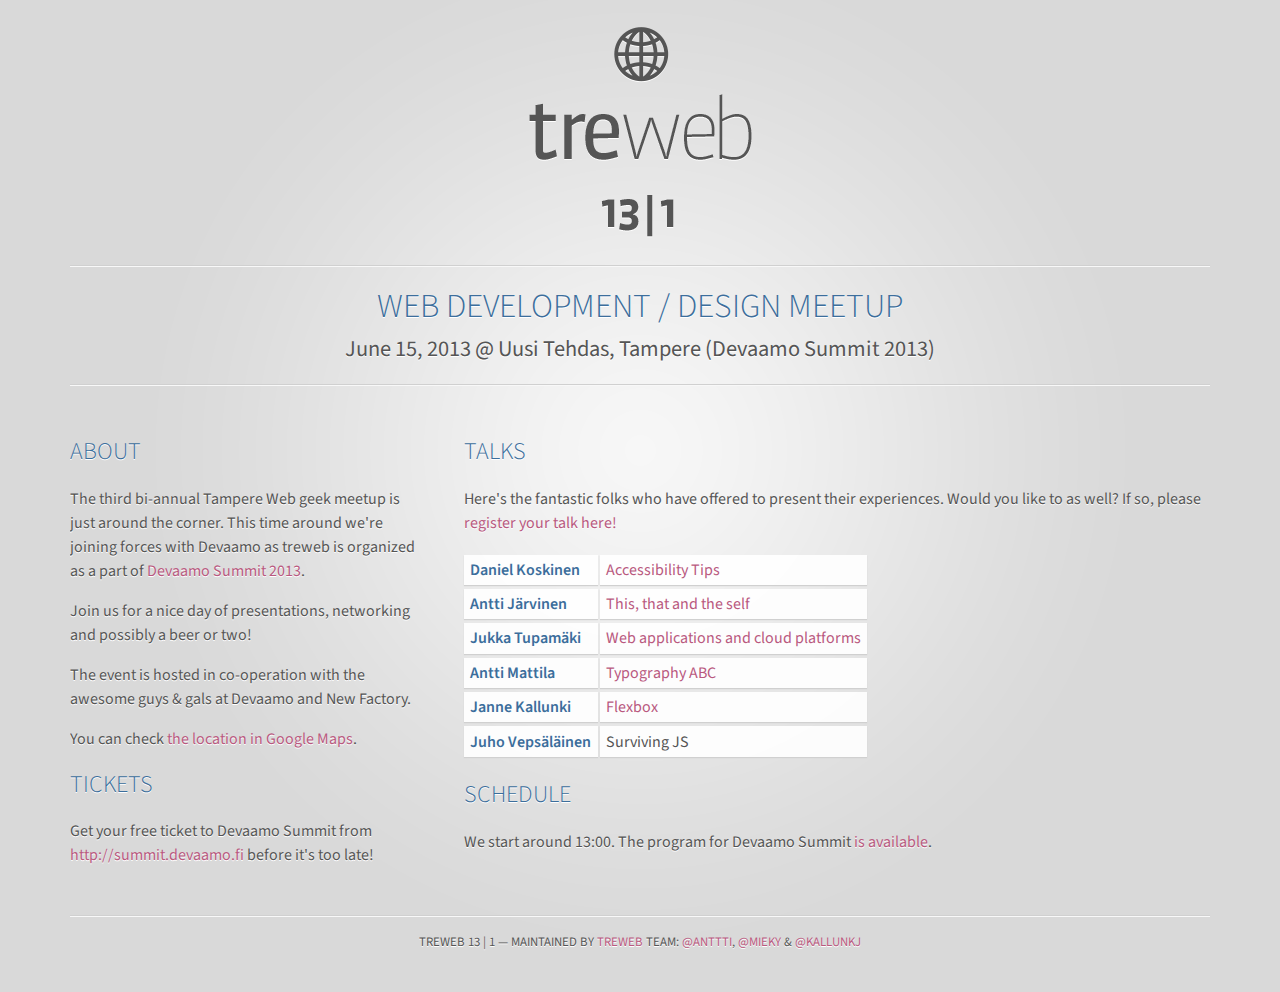
==== index.html @ 11a4b46c "add daniel's blog entry" ====
<!DOCTYPE html>
<html>

  <head>
    <meta charset='utf-8' />
    <meta http-equiv="X-UA-Compatible" content="chrome=1" />
    <meta name="description" content="treweb 13 | 1 : The Tampere web development / design meetup" />
    <meta name="viewport" content="width=device-width, initial-scale=1.0" />

    <!--[if lte IE 9]><link rel="stylesheet" href="css/ie.css" type="text/css" media="screen" /><![endif]-->

    <link rel="stylesheet" type="text/css" media="screen" href="stylesheets/1140.css">

    <link href='http://fonts.googleapis.com/css?family=Source+Sans+Pro:300,400,600' rel='stylesheet' type='text/css'>
    <link rel="stylesheet" type="text/css" media="screen" href="stylesheets/styles.css">
    <link rel="shortcut icon" href="favicon.ico">
    <script type="text/javascript" src="javascripts/css3-mediaqueries.js"></script>

    <title>treweb 13 | 1</title>
  </head>

  <body>
    <div class="container">
      <div class="row" id="header">
        <div class="twelvecol last">
          <h1 id="treweb-logo">treweb 13&nbsp;|&nbsp;1</h1>
        </div>
      </div>
      <div class="row" id="tagline">
        <div class="twelvecol last">
          <h2>Web development / design meetup</h2>
          <p>June 15, 2013 @ Uusi Tehdas, Tampere (Devaamo Summit 2013)</p>
        </div>
      </div>
      <div class="row" id="content">
        <div class="fourcol">
          <h2>About</h2>
          <p>
            The third bi-annual Tampere Web geek meetup is just around the corner.
            This time around we're joining forces with Devaamo as treweb is organized as
            a part of <a href="http://summit.devaamo.fi">Devaamo Summit 2013</a>.
          </p>
          <p>Join us for a nice day of presentations, networking and possibly a beer or two!</p>
          <p>The event is hosted in co-operation with the awesome guys &amp; gals at Devaamo and New Factory.</p>
          <p>You can check <a href="https://maps.google.fi/maps?q=v%C3%A4in%C3%B6+linnan+aukio+15,+tampere">the location in Google Maps</a>.</p>

          <h2>Tickets</h2>
          <p>Get your free ticket to Devaamo Summit from <a href="http://summit.devaamo.fi">http://summit.devaamo.fi</a> before it's too late!</p>
        </div>
        <div class="eightcol last">

          <h2>Talks</h2>
          <p>Here's the fantastic folks who have offered to present their experiences. Would you like to as well? If so, please <a href="http://treweb.wufoo.com/forms/treweb-13-1-speakers/">register your talk here!</a></p>

          <table>
            <tr>
              <td class="name">Daniel&nbsp;Koskinen</td><td class="topic"><a href="http://danielkoskinen.com/accessibility-tips-for-front-end-developers/">Accessibility Tips</a></td>
            </tr>
            <tr>
              <td class="name">Antti&nbsp;Järvinen</td><td class="topic"><a href="http://jsfiddle.net/Y2Ybc/1/">This, that and the self</a></td>
            </tr>
            <tr>
              <td class="name">Jukka&nbsp;Tupamäki</td><td class="topic"><a href="https://www.dropbox.com/s/4pq86p0c782ydou/tupamaki_treweb201301.pdf">Web applications and cloud platforms</a></td>
            </tr>
            <tr>
              <td class="name">Antti&nbsp;Mattila</td><td class="topic"><a href="http://alupark.fi/presentations/typography/">Typography ABC</a></td>
            </tr>
            <tr>
              <td class="name">Janne&nbsp;Kallunki</td><td class="topic"><a href="http://kallunki.org/treweb2013-1.pdf">Flexbox</a></td>
            </tr>
            <tr>
              <td class="name">Juho&nbsp;Vepsäläinen</td><td class="topic">Surviving JS</td>
            </tr>
          </table>

          <h2>Schedule</h2>
          <p>We start around 13:00. The program for Devaamo Summit <a href="http://summit.devaamo.fi/2013/program/">is available</a>.</p>
        <!--
          <table>
              <tr><th>9:00</th><td>Doors open, coffee &amp; chat</td></tr>
              <tr><th>9:45</th><td>Opening words</td></tr>
              <tr><th>10:00 – 12:00</th><td>Talks</td></tr>
              <tr><th>12:00 – 13:00</th><td>Lunch break (we'll have a little something for you)</td></tr>
              <tr><th>13:00 – 16:00</th><td>Talks</td></tr>
              <tr><th>16:00 –</th><td>Who knows!</td></tr>
          </table>
        -->

        </div>
      </div>
      <div class="row" id="footer">
        <div class="twelvecol">
          <p class="copyright">treweb 13 | 1 &mdash; maintained by <a href="https://github.com/treweb">treweb</a> team:
          <a href="http://twitter.com/anttti">@anttti</a>, <a href="http://twitter.com/mieky">@mieky</a> &amp; <a href="http://twitter.com/kallunkj">@kallunkj</a>
          </p>
        </div>
      </div>
    </div>
  </body>
</html>
---- stylesheets/1140.css ----
/* CSS Resets */

html,body,div,span,object,iframe,h1,h2,h3,h4,h5,h6,p,blockquote,pre,a,abbr,address,cite,code,del,dfn,em,img,ins,q,small,strong,sub,sup,dl,dt,dd,ol,ul,li,fieldset,form,label,legend,table,caption,tbody,tfoot,thead,tr,th,td{border:0;margin:0;padding:0}article,aside,figure,figure img,figcaption,hgroup,footer,header,nav,section,video,object{display:block}a img{border:0}figure{position:relative}figure img{width:100%}


/* ==================================================================================================================== */
/* ! The 1140px Grid V2 by Andy Taylor \ http://cssgrid.net \ http://www.twitter.com/andytlr \ http://www.andytlr.com   */
/* ==================================================================================================================== */

.container {
padding-left: 20px;
padding-right: 20px;
}

.row {
width: 100%;
max-width: 1140px;
min-width: 755px;
margin: 0 auto;
overflow: hidden;
}

.onecol, .twocol, .threecol, .fourcol, .fivecol, .sixcol, .sevencol, .eightcol, .ninecol, .tencol, .elevencol {
margin-right: 3.8%;
float: left;
min-height: 1px;
}

.row .onecol {
width: 4.85%;
}

.row .twocol {
width: 13.45%;
}

.row .threecol {
width: 22.05%;
}

.row .fourcol {
width: 30.75%;
}

.row .fivecol {
width: 39.45%;
}

.row .sixcol {
width: 48%;
}

.row .sevencol {
width: 56.75%;
}

.row .eightcol {
width: 65.4%;
}

.row .ninecol {
width: 74.05%;
}

.row .tencol {
width: 82.7%;
}

.row .elevencol {
width: 91.35%;
}

.row .twelvecol {
width: 100%;
float: left;
}

.last {
margin-right: 0px;
}

img, object, embed {
max-width: 100%;
}

img {
	height: auto;
}


/* Smaller screens */

@media only screen and (max-width: 1023px) {

	body {
	font-size: 0.8em;
	line-height: 1.5em;
	}
	
	}


/* Mobile */

@media handheld, only screen and (max-width: 767px) {

	body {
	font-size: 16px;
	-webkit-text-size-adjust: none;
	}
	
	.row, body, .container {
	width: 100%;
	min-width: 0;
	margin-left: 0px;
	margin-right: 0px;
	padding-left: 0px;
	padding-right: 0px;
	}
	
	.row .onecol, .row .twocol, .row .threecol, .row .fourcol, .row .fivecol, .row .sixcol, .row .sevencol, .row .eightcol, .row .ninecol, .row .tencol, .row .elevencol, .row .twelvecol {
	width: auto;
	float: none;
	margin-left: 0px;
	margin-right: 0px;
	padding-left: 20px;
	padding-right: 20px;
	}

}
---- stylesheets/styles.css ----
/* ============================== */
/* ! Layout for desktop version   */
/* ============================== */

	body {
		background: #d9d9d9 url('../images/body-back.png') no-repeat center center;
		background-attachment: fixed;
		color: #555555;
		text-shadow: 0px 1px 0px #fff;
		font-family: 'Source Sans Pro', sans-serif;
		font-weight: 400;
		line-height: 1.5em;
	}

	#treweb-logo {
		width: 100%;
		height: 225px;
		display: block;
		background: transparent url('../images/treweb-logo-horizontal-225.png') no-repeat center center;
		text-indent: -99999px;
		font-size: 1px;
		overflow: hidden;
		margin: 20px 0;
	}

	#tagline {
		text-align: center;
		font-size: 1.4em;
	}

	h2 {
		text-transform: uppercase;
		font-weight: 300;
		margin: 20px 0;
		color: #3c6e9c;
		line-height: 1.2em;
	}

	a {
		color: #b9597f;
		text-decoration: none;
		-webkit-transition: all 200ms ease-in-out;
		-moz-transition: all 200ms ease-in-out;
		transition: all 200ms ease-in-out;
	}

	a:hover {
		color: #d77399;
		text-shadow: 0px 0px 3px #d77399;
	}
	
	p {
		margin: 1em 0;
	}

	table {
		border-spacing: 2px 4px;
		margin: 0 -2px;
		padding: 0;
	}

	table tr {

	}

	table tr td,
	table tr th {
		vertical-align: top;
		background: #fff;
		background: rgba(255,255,255,0.9);
		padding: 0.2em 0.4em;
		box-shadow: 0px 1px 1px #d0d0d0;
	}

	table tr th {
		text-align: left;
	}

	table tr td.name {
		font-weight: 600;
		color: #3c6e9c;
	}

	#header {
		border-bottom: 1px solid #d0d0d0;
	}

	#tagline {
		border-top: 1px solid #f8f8f8;
		border-bottom: 1px solid #d0d0d0;
	}

	#tagline h2 {
		margin-bottom: 0;
	}

	#tagline p {
		margin-top: 10px;
	}

	#content {
		border-top: 1px solid #f8f8f8;
		border-bottom: 1px solid #d0d0d0;
		padding: 2em 0
	}

	#footer {
		border-top: 1px solid #f8f8f8;
		font-size: 0.8em;
		text-transform: uppercase;
		text-align: center;
		padding-bottom: 2em;
	}

/* ============================= */
/* ! Layout for mobile version   */
/* ============================= */

@media handheld, only screen and (max-width: 767px) {

	body {
		background-attachment: scroll;
		background-position: center top;
		background-size: 100% auto;
	}

}


/* ========================================== */
/* ! Provide higher res assets for iPhone 4   */
/* ========================================== */

@media only screen and (-webkit-min-device-pixel-ratio: 2) { 

	#treweb-logo {
		background-image: url('../images/treweb-logo-horizontal-450.png');
		background-size: 225px 225px;
	}

}
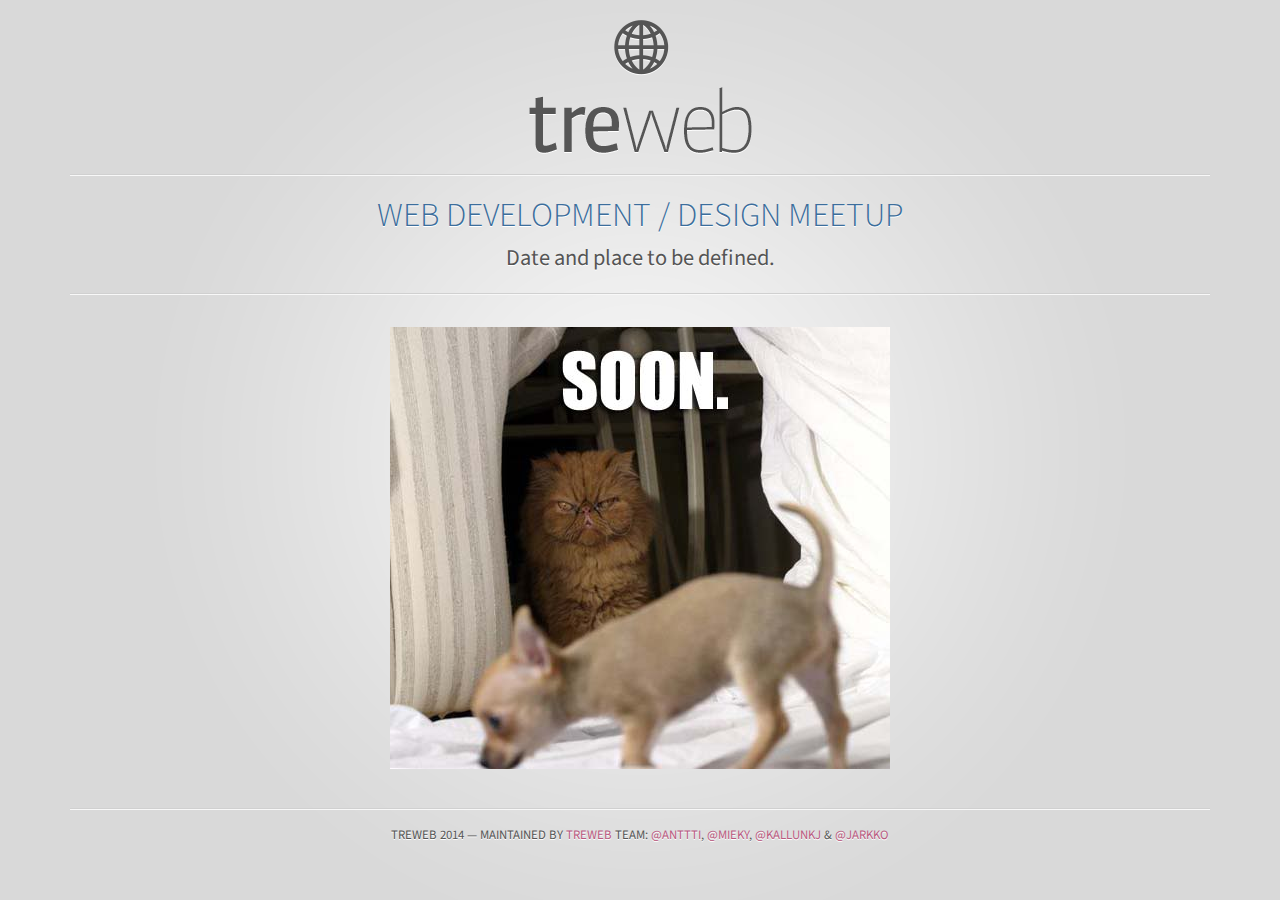
==== commit 10a33b42: "SOON" ====
--- a/index.html
+++ b/index.html
@@ -23,75 +23,24 @@
     <div class="container">
       <div class="row" id="header">
         <div class="twelvecol last">
-          <h1 id="treweb-logo">treweb 13&nbsp;|&nbsp;1</h1>
+          <h1 id="treweb-14-logo">treweb 2014</h1>
         </div>
       </div>
       <div class="row" id="tagline">
         <div class="twelvecol last">
           <h2>Web development / design meetup</h2>
-          <p>June 15, 2013 @ Uusi Tehdas, Tampere (Devaamo Summit 2013)</p>
+          <p>Date and place to be defined.</p>
         </div>
       </div>
       <div class="row" id="content">
-        <div class="fourcol">
-          <h2>About</h2>
-          <p>
-            The third bi-annual Tampere Web geek meetup is just around the corner.
-            This time around we're joining forces with Devaamo as treweb is organized as
-            a part of <a href="http://summit.devaamo.fi">Devaamo Summit 2013</a>.
-          </p>
-          <p>Join us for a nice day of presentations, networking and possibly a beer or two!</p>
-          <p>The event is hosted in co-operation with the awesome guys &amp; gals at Devaamo and New Factory.</p>
-          <p>You can check <a href="https://maps.google.fi/maps?q=v%C3%A4in%C3%B6+linnan+aukio+15,+tampere">the location in Google Maps</a>.</p>
-
-          <h2>Tickets</h2>
-          <p>Get your free ticket to Devaamo Summit from <a href="http://summit.devaamo.fi">http://summit.devaamo.fi</a> before it's too late!</p>
-        </div>
-        <div class="eightcol last">
-
-          <h2>Talks</h2>
-          <p>Here's the fantastic folks who have offered to present their experiences. Would you like to as well? If so, please <a href="http://treweb.wufoo.com/forms/treweb-13-1-speakers/">register your talk here!</a></p>
-
-          <table>
-            <tr>
-              <td class="name">Daniel&nbsp;Koskinen</td><td class="topic"><a href="http://danielkoskinen.com/accessibility-tips-for-front-end-developers/">Accessibility Tips</a></td>
-            </tr>
-            <tr>
-              <td class="name">Antti&nbsp;Järvinen</td><td class="topic"><a href="http://jsfiddle.net/Y2Ybc/1/">This, that and the self</a></td>
-            </tr>
-            <tr>
-              <td class="name">Jukka&nbsp;Tupamäki</td><td class="topic"><a href="https://www.dropbox.com/s/4pq86p0c782ydou/tupamaki_treweb201301.pdf">Web applications and cloud platforms</a></td>
-            </tr>
-            <tr>
-              <td class="name">Antti&nbsp;Mattila</td><td class="topic"><a href="http://alupark.fi/presentations/typography/">Typography ABC</a></td>
-            </tr>
-            <tr>
-              <td class="name">Janne&nbsp;Kallunki</td><td class="topic"><a href="http://kallunki.org/treweb2013-1.pdf">Flexbox</a></td>
-            </tr>
-            <tr>
-              <td class="name">Juho&nbsp;Vepsäläinen</td><td class="topic">Surviving JS</td>
-            </tr>
-          </table>
-
-          <h2>Schedule</h2>
-          <p>We start around 13:00. The program for Devaamo Summit <a href="http://summit.devaamo.fi/2013/program/">is available</a>.</p>
-        <!--
-          <table>
-              <tr><th>9:00</th><td>Doors open, coffee &amp; chat</td></tr>
-              <tr><th>9:45</th><td>Opening words</td></tr>
-              <tr><th>10:00 – 12:00</th><td>Talks</td></tr>
-              <tr><th>12:00 – 13:00</th><td>Lunch break (we'll have a little something for you)</td></tr>
-              <tr><th>13:00 – 16:00</th><td>Talks</td></tr>
-              <tr><th>16:00 –</th><td>Who knows!</td></tr>
-          </table>
-        -->
-
+        <div class="twelvecol" id="soon">
+          <img src="images/soon.jpg">
         </div>
       </div>
       <div class="row" id="footer">
         <div class="twelvecol">
-          <p class="copyright">treweb 13 | 1 &mdash; maintained by <a href="https://github.com/treweb">treweb</a> team:
-          <a href="http://twitter.com/anttti">@anttti</a>, <a href="http://twitter.com/mieky">@mieky</a> &amp; <a href="http://twitter.com/kallunkj">@kallunkj</a>
+          <p class="copyright">treweb 2014 &mdash; maintained by <a href="https://github.com/treweb">treweb</a> team:
+          <a href="http://twitter.com/anttti">@anttti</a>, <a href="http://twitter.com/mieky">@mieky</a>, <a href="http://twitter.com/kallunkj">@kallunkj</a> &amp; <a href="http://twitter.com/jarkko">@jarkko</a>
           </p>
         </div>
       </div>
--- a/stylesheets/styles.css
+++ b/stylesheets/styles.css
@@ -17,6 +17,17 @@
 		height: 225px;
 		display: block;
 		background: transparent url('../images/treweb-logo-horizontal-225.png') no-repeat center center;
+		text-indent: -99999px;
+		font-size: 1px;
+		overflow: hidden;
+		margin: 20px 0;
+	}
+
+	#treweb-14-logo {
+		width: 100%;
+		height: 134px;
+		display: block;
+		background: transparent url('../images/treweb-logo-225.png') no-repeat center center;
 		text-indent: -99999px;
 		font-size: 1px;
 		overflow: hidden;
@@ -112,6 +123,10 @@
 		padding-bottom: 2em;
 	}
 
+	#soon {
+		text-align: center;
+	}
+
 /* ============================= */
 /* ! Layout for mobile version   */
 /* ============================= */
@@ -138,4 +153,9 @@
 		background-size: 225px 225px;
 	}
 
+	#treweb-14-logo {
+		background-image: url('../images/treweb-logo-450.png');
+		background-size: 225px 134px;
+	}
+
 }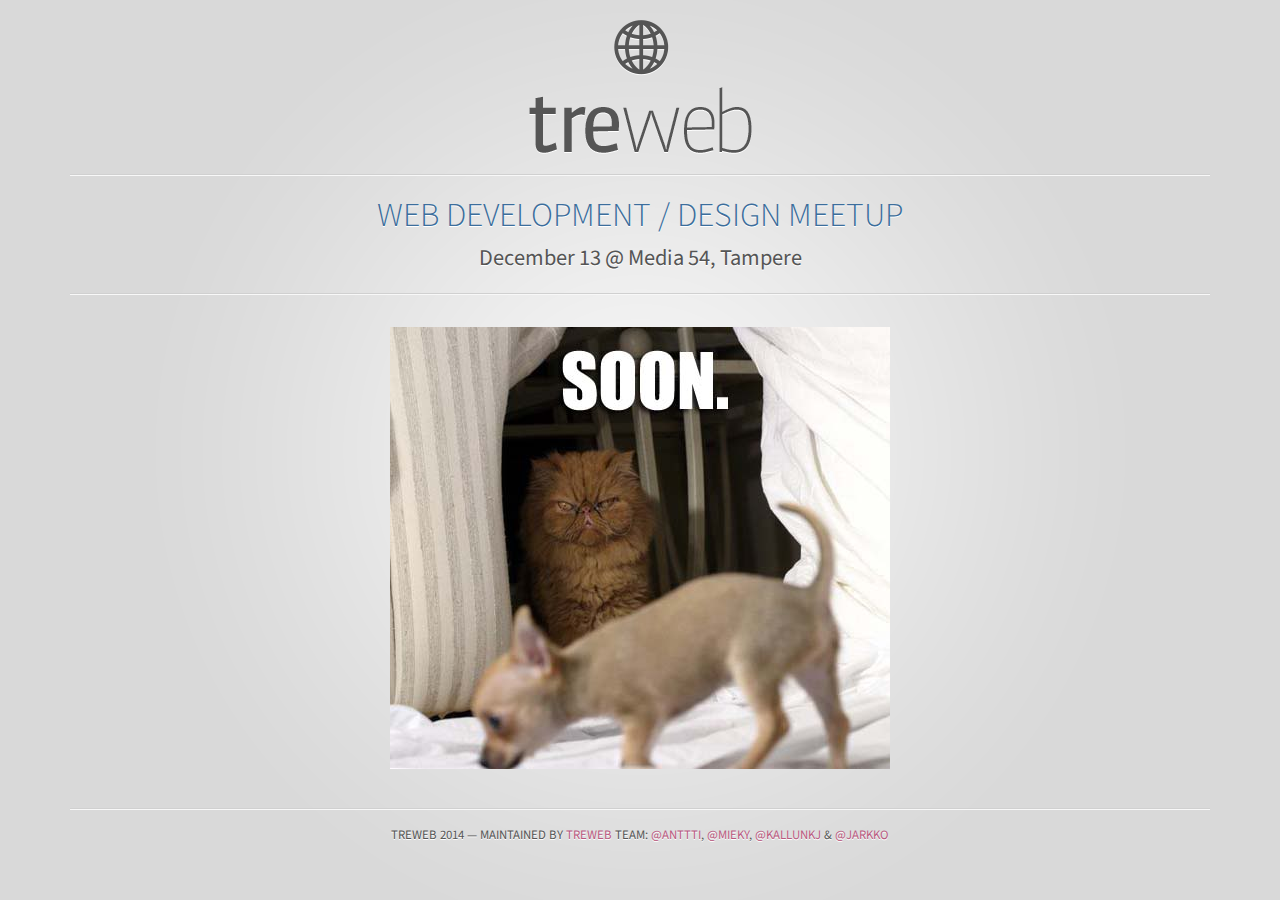
==== commit 271da5de: "added time and place" ====
--- a/index.html
+++ b/index.html
@@ -16,7 +16,7 @@
     <link rel="shortcut icon" href="favicon.ico">
     <script type="text/javascript" src="javascripts/css3-mediaqueries.js"></script>
 
-    <title>treweb 13 | 1</title>
+    <title>treweb 2014</title>
   </head>
 
   <body>
@@ -29,7 +29,7 @@
       <div class="row" id="tagline">
         <div class="twelvecol last">
           <h2>Web development / design meetup</h2>
-          <p>Date and place to be defined.</p>
+          <p>December 13 @ Media 54, Tampere</p>
         </div>
       </div>
       <div class="row" id="content">
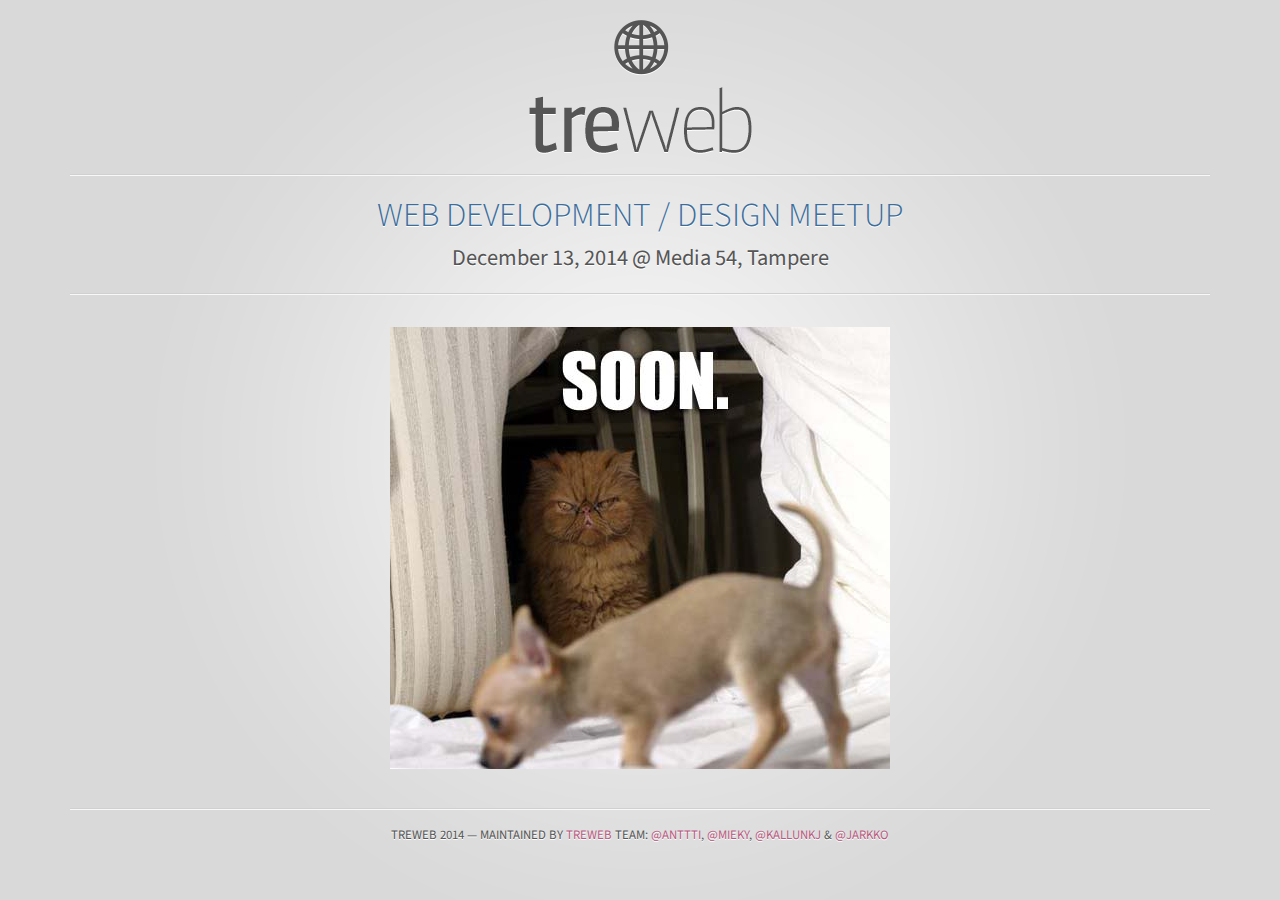
==== commit d8b27e96: "added year to date" ====
--- a/index.html
+++ b/index.html
@@ -4,7 +4,7 @@
   <head>
     <meta charset='utf-8' />
     <meta http-equiv="X-UA-Compatible" content="chrome=1" />
-    <meta name="description" content="treweb 13 | 1 : The Tampere web development / design meetup" />
+    <meta name="description" content="treweb 14 : The Tampere web development / design meetup" />
     <meta name="viewport" content="width=device-width, initial-scale=1.0" />
 
     <!--[if lte IE 9]><link rel="stylesheet" href="css/ie.css" type="text/css" media="screen" /><![endif]-->
@@ -29,7 +29,7 @@
       <div class="row" id="tagline">
         <div class="twelvecol last">
           <h2>Web development / design meetup</h2>
-          <p>December 13 @ Media 54, Tampere</p>
+          <p>December 13, 2014 @ Media 54, Tampere</p>
         </div>
       </div>
       <div class="row" id="content">
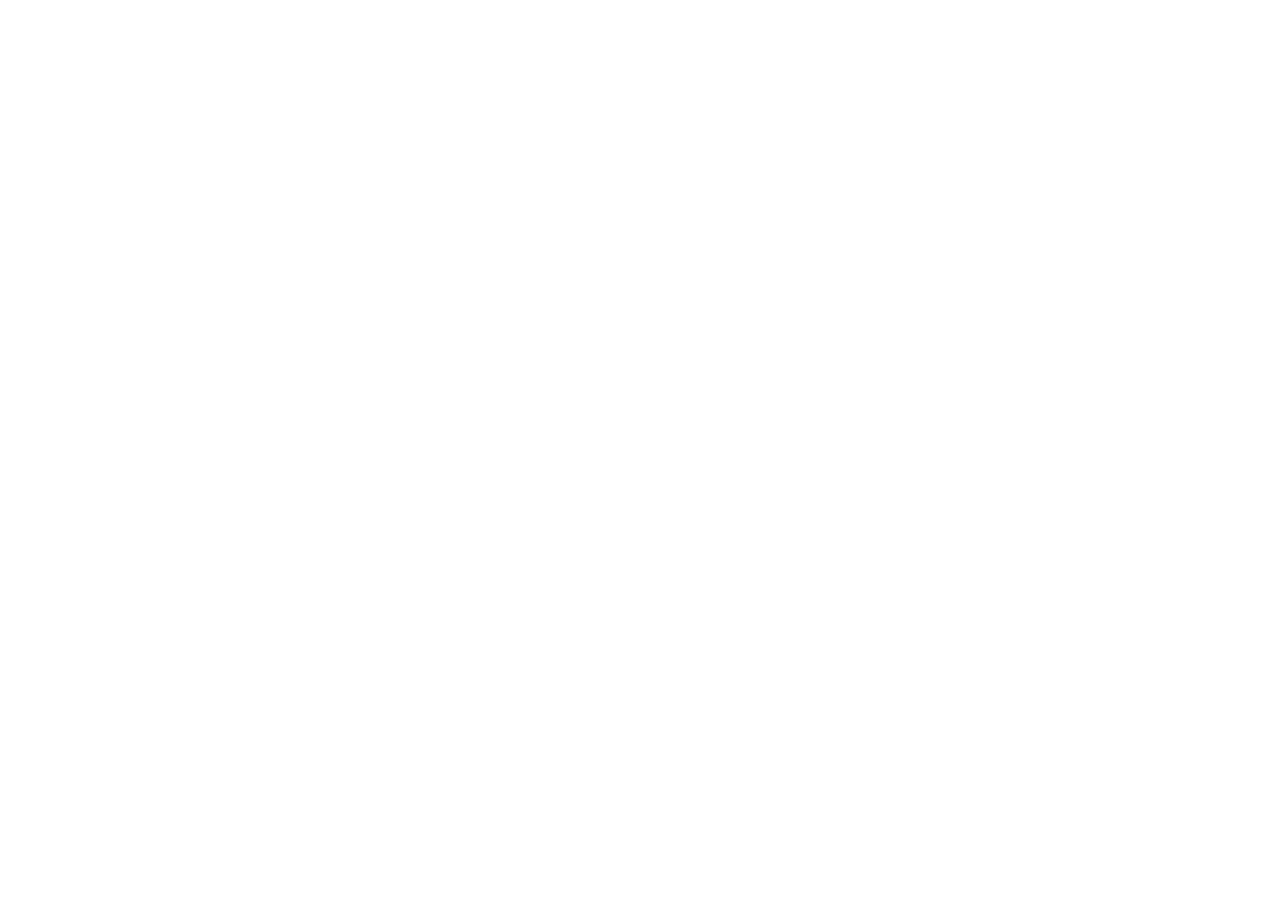
==== commit 2de14219: "Redirect to webbisauna.fi" ====
--- a/index.html
+++ b/index.html
@@ -2,6 +2,7 @@
 <html>
 
   <head>
+    <meta http-equiv="refresh" content="0; url=http://webbisauna.fi/">
     <meta charset='utf-8' />
     <meta http-equiv="X-UA-Compatible" content="chrome=1" />
     <meta name="description" content="treweb 14 : The Tampere web development / design meetup" />
@@ -32,11 +33,6 @@
           <p>December 13, 2014 @ Media 54, Tampere</p>
         </div>
       </div>
-      <div class="row" id="content">
-        <div class="twelvecol" id="soon">
-          <img src="images/soon.jpg">
-        </div>
-      </div>
       <div class="row" id="footer">
         <div class="twelvecol">
           <p class="copyright">treweb 2014 &mdash; maintained by <a href="https://github.com/treweb">treweb</a> team:
